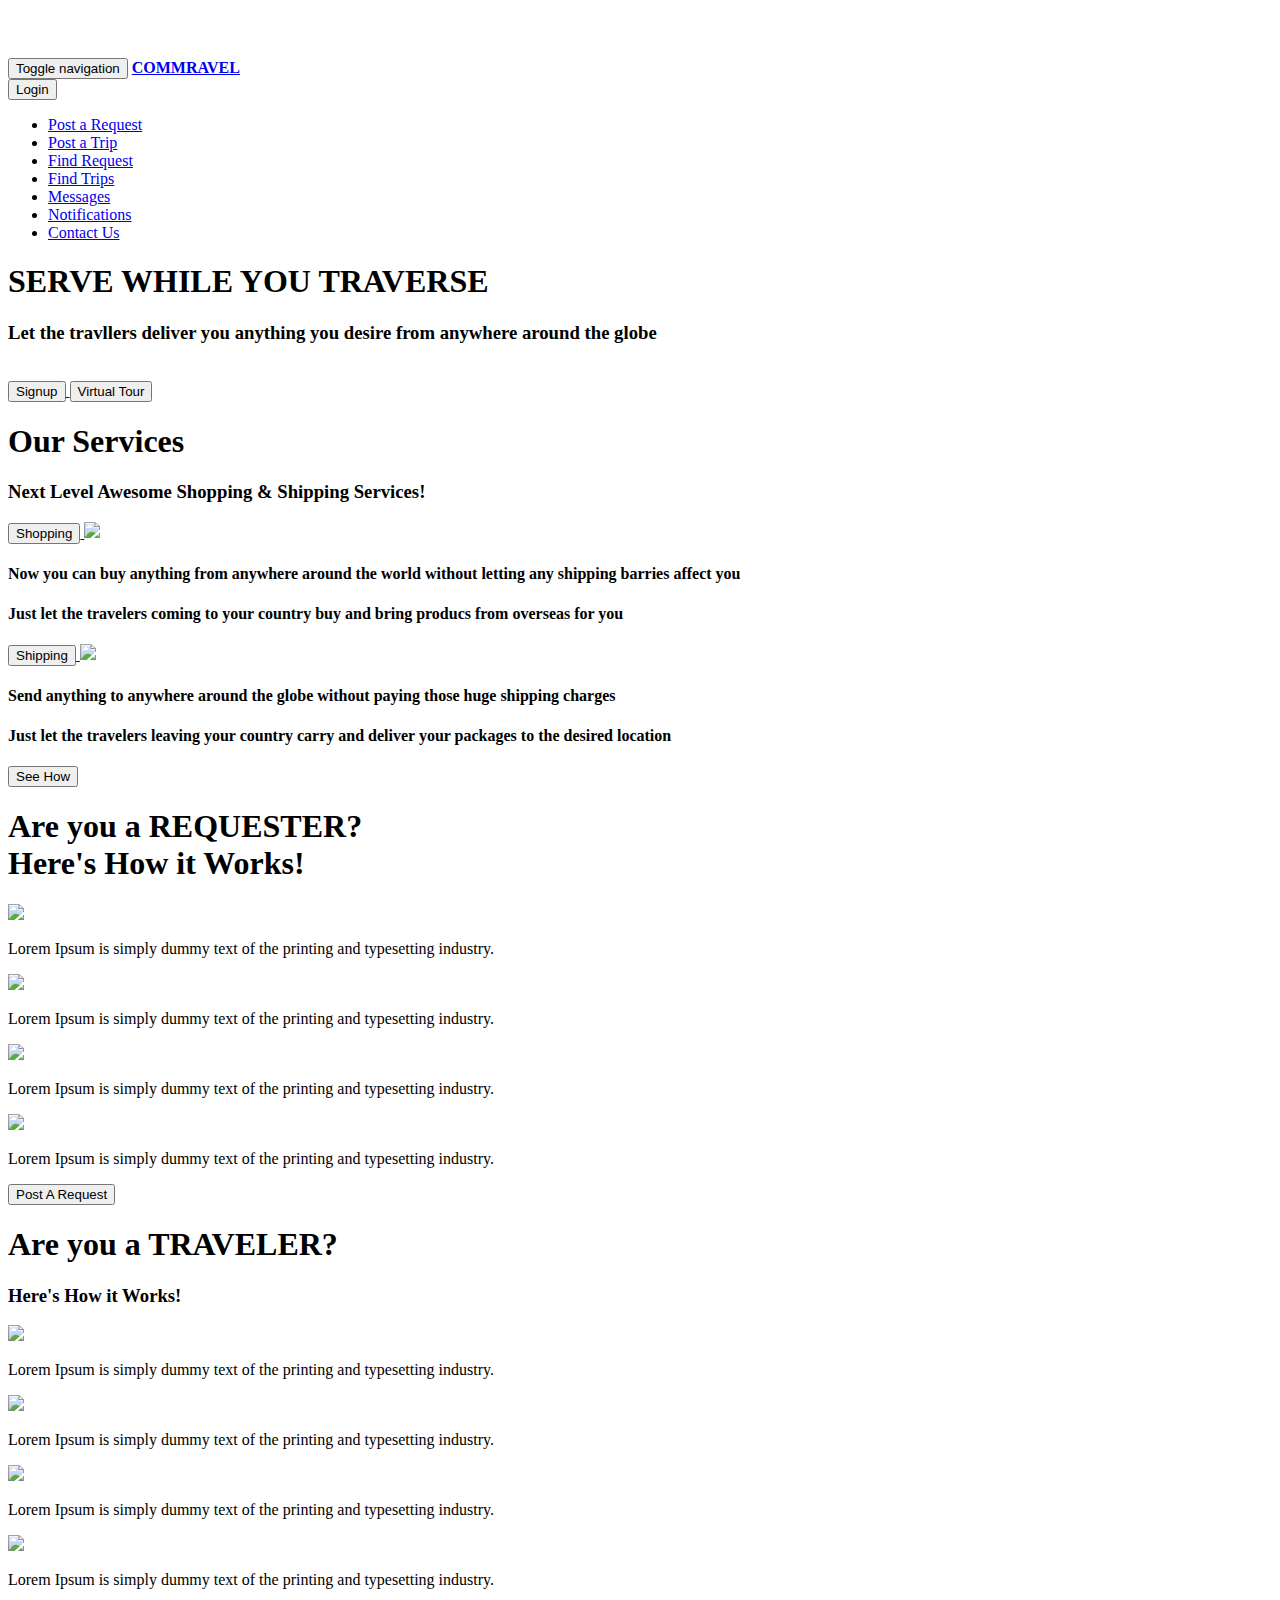
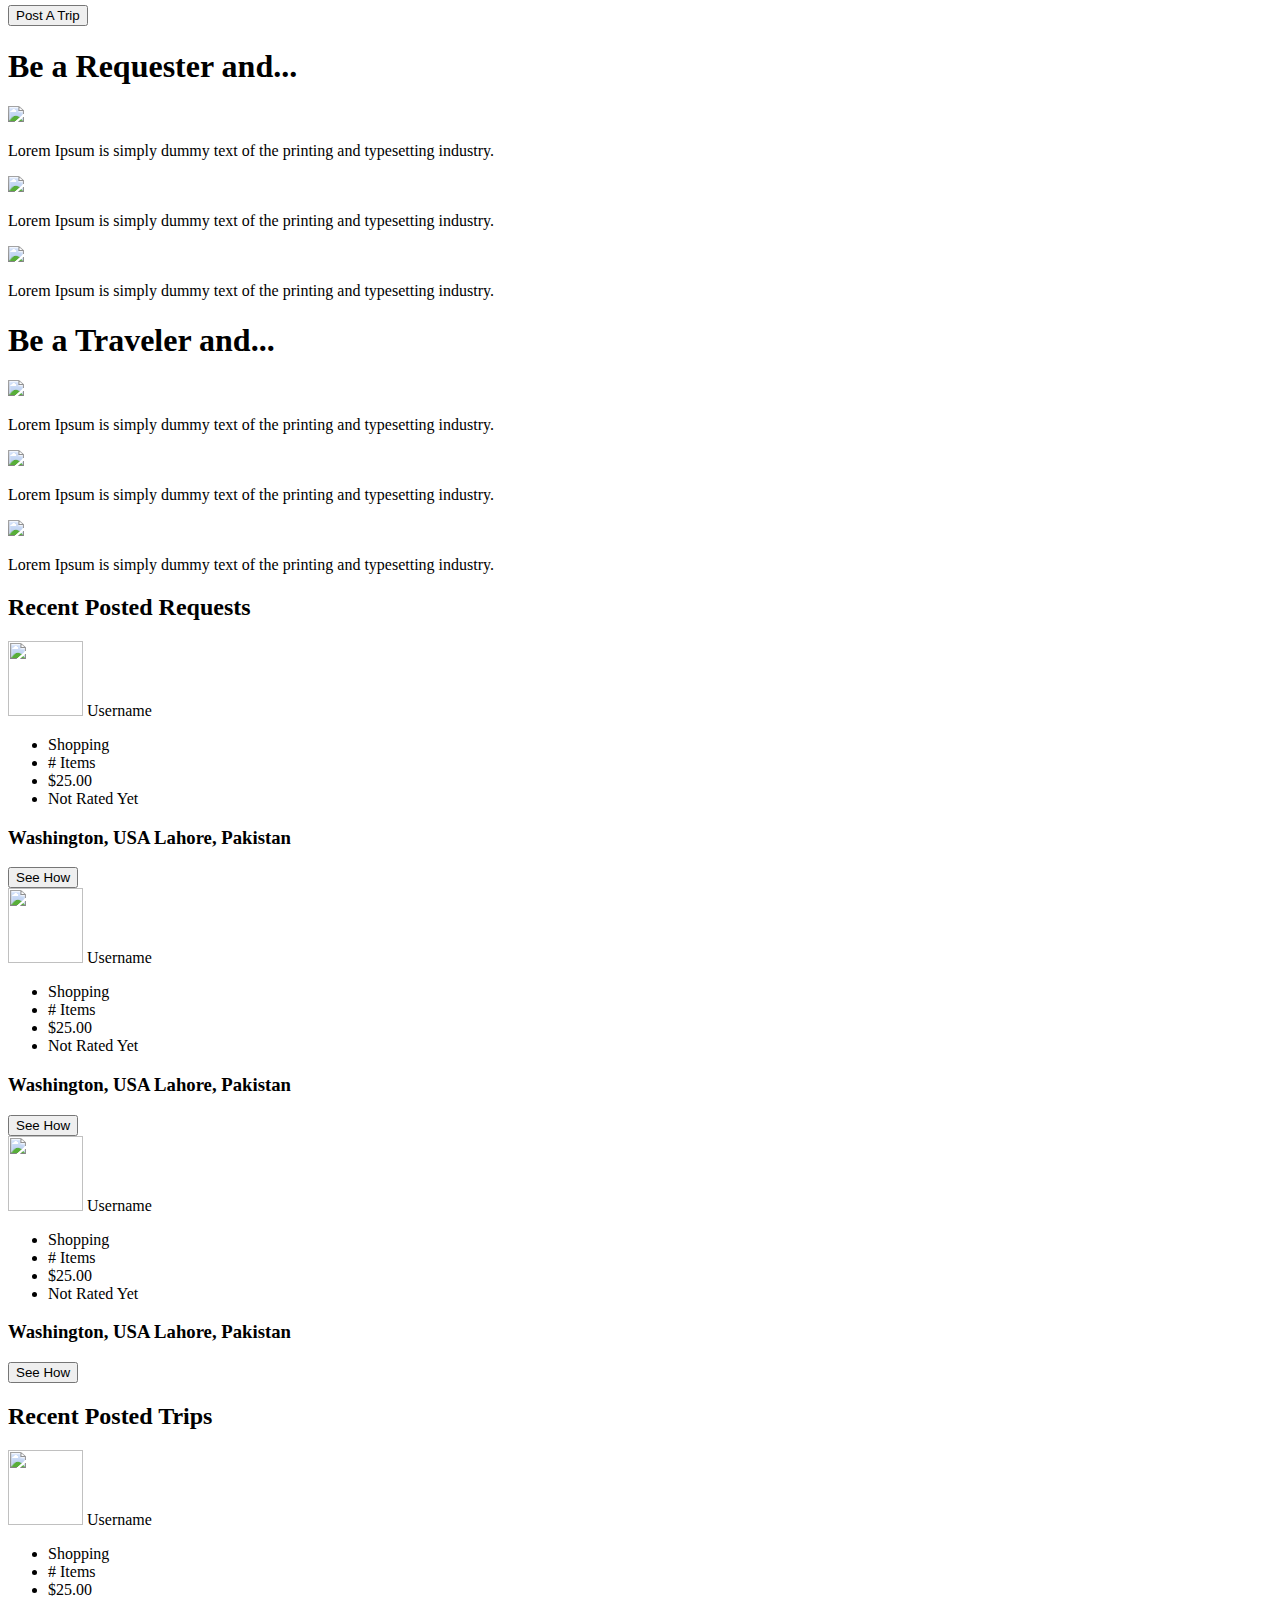
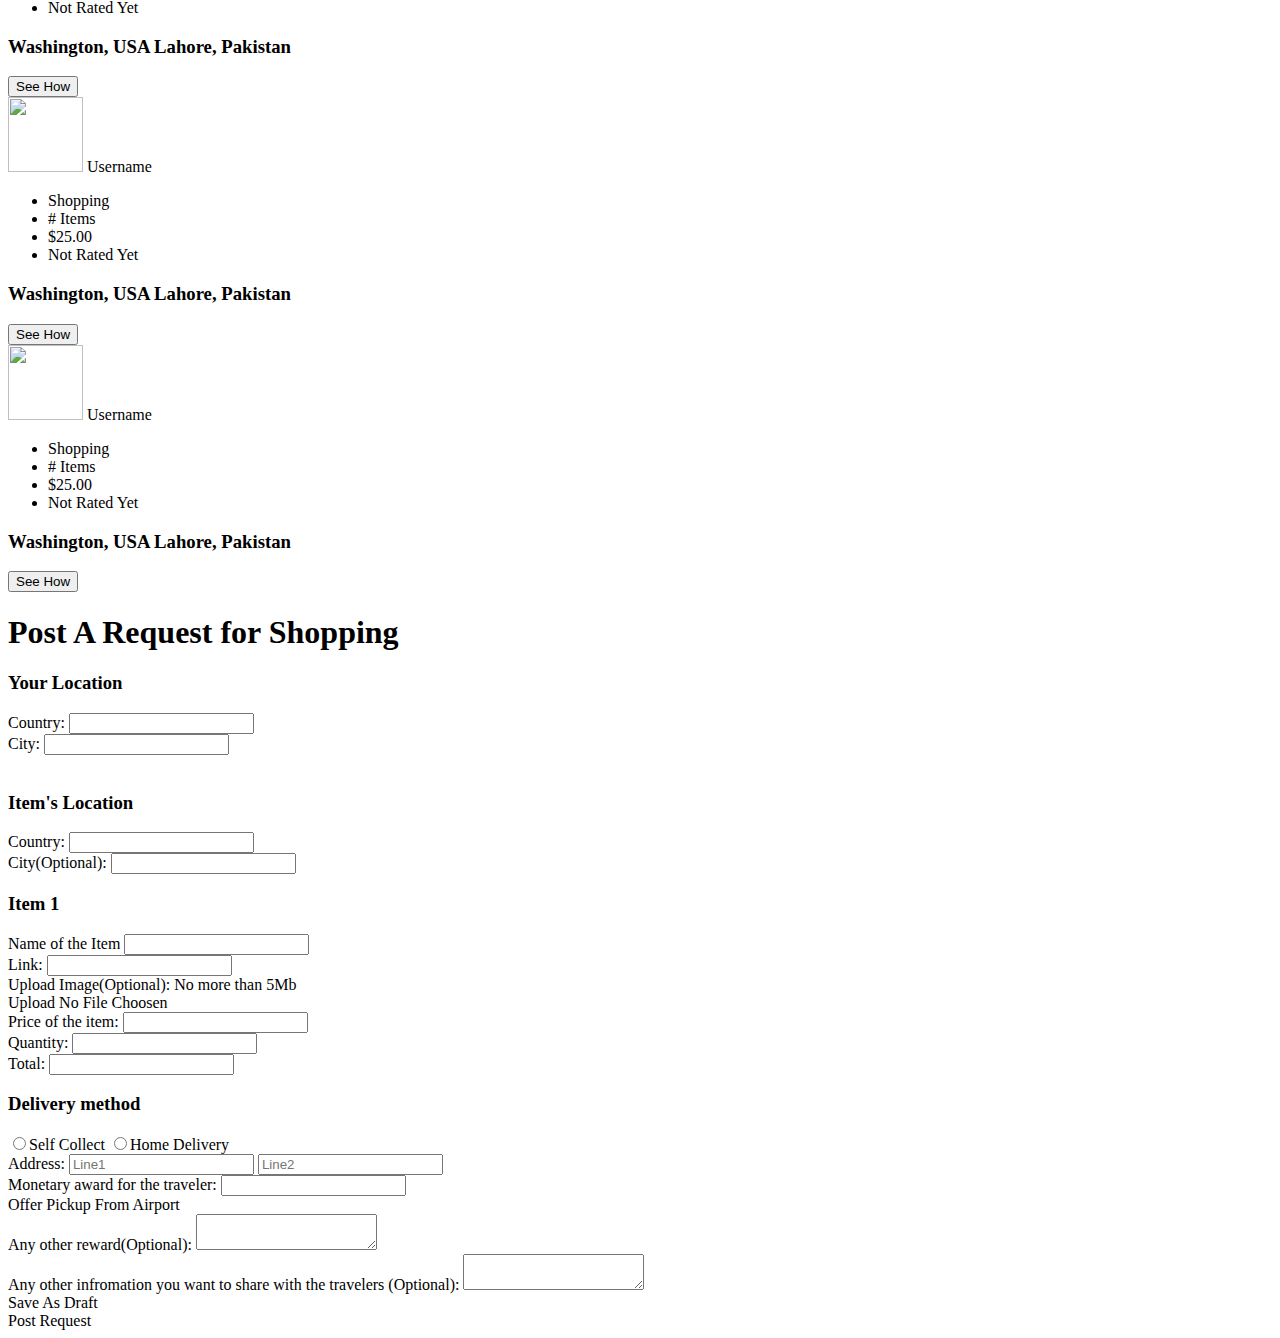
==== index.html @ 77a818bb "form added" ====
<!DOCTYPE html>
<html lang="en">

<head>

    <meta charset="utf-8">
    <meta http-equiv="X-UA-Compatible" content="IE=edge">
    <meta name="viewport" content="width=device-width, initial-scale=1">
    <meta name="description" content="">
    <meta name="author" content="">

    <title>Bare - Start Bootstrap Template</title>

    <!-- Bootstrap Core CSS -->
    <link href="css/bootstrap.min.css" rel="stylesheet">

    <!-- Custom CSS -->
    <link href="css/full-slider.css" rel="stylesheet">
    <link href="css/navbar-color.css" rel="stylesheet">
    <link href="css/custom.css" rel="stylesheet">

    <!-- Custom Fonts -->
    <link href="font-awesome/css/font-awesome.min.css" rel="stylesheet" type="text/css">
    <link href="https://fonts.googleapis.com/css?family=Source+Sans+Pro:300,400,700,300italic,400italic,700italic" rel="stylesheet"
        type="text/css">


    <style>
        body {
            padding-top: 50px;
            /* Required padding for .navbar-fixed-top. Remove if using .navbar-static-top. Change if height of navigation changes. */
        }
    </style>

    <!-- HTML5 Shim and Respond.js IE8 support of HTML5 elements and media queries -->
    <!-- WARNING: Respond.js doesn't work if you view the page via file:// -->
    <!--[if lt IE 9]>
        <script src="https://oss.maxcdn.com/libs/html5shiv/3.7.0/html5shiv.js"></script>
        <script src="https://oss.maxcdn.com/libs/respond.js/1.4.2/respond.min.js"></script>
    <![endif]-->

</head>

<body>

    <!-- Navigation -->
    <nav class="navbar navbar-default navbar-fixed-top" role="navigation">
        <div class="container">
            <!-- Brand and toggle get grouped for better mobile display -->
            <div class="navbar-header">
                <button type="button" class="navbar-toggle" data-toggle="collapse" data-target="#bs-example-navbar-collapse-1">
                    <span class="sr-only">Toggle navigation</span>
                    <span class="icon-bar"></span>
                    <span class="icon-bar"></span>
                    <span class="icon-bar"></span>
                </button>
                <a class="navbar-brand" href="#"><i class="glyphicon glyphicon-send"> </i><b> COMMRAVEL </b></a>
            </div>
            <!-- Collect the nav links, forms, and other content for toggling -->
            <div class="collapse navbar-collapse" id="bs-example-navbar-collapse-1">
                <div class="col-xs-4 col-lg-2 pull-right">
                    <a href="#"><button class="btn btn-secondary btn-block btn-success cs-btn-spacing" type="button">Login</button>
                    </a>
                </div>

                <div class="col-xs-8 pull-right">
                    <ul class="nav navbar-nav">
                        <li>
                            <a href="#">Post a Request</a>
                        </li>
                        <li>
                            <a href="#">Post a Trip</a>
                        </li>
                        <li>
                            <a href="#">Find Request</a>
                        </li>
                        <li>
                            <a href="#">Find Trips</a>
                        </li>
                        <li>
                            <a href="#">Messages</a>
                        </li>
                        <li>
                            <a href="#">Notifications</a>
                        </li>
                        <li>
                            <a href="#">Contact Us</a>
                        </li>
                    </ul>
                </div>

            </div>
            <!-- /.navbar-collapse -->
        </div>
        <!-- /.container -->
    </nav>

    <!-- Header -->
    <header id="top" class="header">
        <div class="text-vertical-center">
            <h1>SERVE WHILE YOU TRAVERSE</h1>
            <h3>Let the travllers deliver you anything you desire from anywhere around the globe</h3>
            <br>
            <div class="hero-placeholder-btn">
                <a href="#"><button id="signup-btn" class="btn btn-default btn-lg btn-success cs-btn-spacing" type="button">Signup</button>
                </a>
                <a href="#">
                <button id="vitour-btn" class="btn btn-default btn-lg btn-dark cs-btn-spacing" type="button">Virtual Tour</button>
                </a>
            </div>
        </div>
    </header>


    <!-- Page Content -->

    <!-- SHOPPING SHIPPING SERVICES-->
    <section id="services-section">
        <div class="container">
            <div class="row row-content">
                <section class="text-center">
                    <h1>Our Services</h1>
                    <h3>Next Level Awesome Shopping & Shipping Services!</h3>
                </section>
                <div id="shopping-section" class="col-xs-12 col-md-6 text-center">
                    <a href="#"><button id="shopping-btn" class="btn btn-default btn-lg btn-danger section-center-btn" type="button">Shopping</button>
                    </a>
                    <img class="img-responsive" src="img/shopping.jpeg" />
                    <h4>Now you can buy anything from anywhere around the world without letting any shipping barries affect you
                    </h4>
                    <h4>Just let the travelers coming to your country buy and bring producs from overseas for you</h4>
                </div>
                <div id="shipping-section" class="col-xs-12 col-md-6 text-center">
                    <a href="#"><button id="shipping-btn" class="btn btn-default btn-lg btn-primary section-center-btn" type="button">Shipping</button>
                    </a>
                    <img class="img-responsive" src="img/shipping.jpg" />
                    <h4>Send anything to anywhere around the globe without paying those huge shipping charges </h4>
                    <h4>Just let the travelers leaving your country carry and deliver your packages to the desired location</h4>
                </div>
                <a class="btn-link" href="#"><button id="seehow-btn" class="btn btn-light btn-md btn-success section-center-btn" type="button">See How</button>
                </a>
            </div>
            <!-- /.row -->
        </div>
        <!-- /.container -->
    </section>
    <!-- /.section -->


    <!-- HOW IT WORKS REQUESTER AND TRAVELER-->
    <section id="howitworks-section">
        <div class="container">
            <div class="row row-content">
                <div id="requester-howitworks">
                    <section class="text-center">
                        <h1>Are you a REQUESTER? <br>Here's How it Works!</h1>

                    </section>
                    <div class="section-align-center">
                        <div>
                            <img class="" src="img/250x250-circle.png" />
                            <p>Lorem Ipsum is simply dummy text of the printing and typesetting industry.</p>
                        </div>
                        <i class="fa fa-icon fa-arrow-right"></i>
                        <div>
                            <img class="" src="img/250x250-circle.png" />
                            <p>Lorem Ipsum is simply dummy text of the printing and typesetting industry.</p>
                        </div>
                        <i class="fa fa-icon fa-arrow-right"></i>
                        <div>
                            <img class="" src="img/250x250-circle.png" />
                            <p>Lorem Ipsum is simply dummy text of the printing and typesetting industry.</p>
                        </div>
                        <i class="fa fa-icon fa-arrow-right"></i>
                        <div>
                            <img class="" src="img/250x250-circle.png" />
                            <p>Lorem Ipsum is simply dummy text of the printing and typesetting industry.</p>
                        </div>
                        <a class="btn-link" href="#"><button id="" class="btn btn-default btn-md btn-success section-center-btn" type="button">Post A Request</button>
                        </a>
                    </div>
                </div>
                <div id="travelers-howitworks">
                    <section class="text-center">
                        <h1>Are you a TRAVELER?</h1>
                        <h3>Here's How it Works!</h3>

                    </section>
                    <div class="section-align-center">
                        <div>
                            <img class="" src="img/250x250-circle.png" />
                            <p>Lorem Ipsum is simply dummy text of the printing and typesetting industry.</p>
                        </div>
                        <i class="fa fa-icon fa-arrow-right"></i>
                        <div>
                            <img class="" src="img/250x250-circle.png" />
                            <p>Lorem Ipsum is simply dummy text of the printing and typesetting industry.</p>
                        </div>
                        <i class="fa fa-icon fa-arrow-right"></i>
                        <div>
                            <img class="" src="img/250x250-circle.png" />
                            <p>Lorem Ipsum is simply dummy text of the printing and typesetting industry.</p>
                        </div>
                        <i class="fa fa-icon fa-arrow-right"></i>
                        <div>
                            <img class="" src="img/250x250-circle.png" />
                            <p>Lorem Ipsum is simply dummy text of the printing and typesetting industry.</p>
                        </div>
                        <a class="btn-link" href="#"><button id="" class="btn btn-default btn-md btn-success section-center-btn" type="button">Post A Trip</button>
                        </a>
                    </div>
                </div>

            </div>
            <!-- /.row -->
        </div>
        <!-- /.container -->
    </section>
    <!-- /.section -->


    <!-- REQUESTS AND TRAVELER PERKS-->
    <section id="perks-section">
        <div class="container">
            <div class="row row-content">
                <div id="requester-perks">
                    <section class="text-center">
                        <h1>Be a Requester and...<br></h1>
                    </section>
                    <div class="section-align-center">
                        <div class="col-xs-4 perks-container ">
                            <div class="perks-outline">
                                <img class="" src="img/250x250-circle.png" />
                                <p>Lorem Ipsum is simply dummy text of the printing and typesetting industry.</p>
                            </div>
                        </div>
                        <div class="col-xs-4 perks-container ">
                            <div class="perks-outline">
                                <img class="" src="img/250x250-circle.png" />
                                <p>Lorem Ipsum is simply dummy text of the printing and typesetting industry.</p>
                            </div>
                        </div>
                        <div class="col-xs-4 perks-container ">
                            <div class="perks-outline">
                                <img class="" src="img/250x250-circle.png" />
                                <p>Lorem Ipsum is simply dummy text of the printing and typesetting industry.</p>
                            </div>
                        </div>
                    </div>
                </div>
                <div id="traveler-perks">
                    <section class="text-center">
                        <h1>Be a Traveler and...<br></h1>
                    </section>
                    <div class="section-align-center">
                        <div class="col-xs-4 perks-container ">
                            <div class="perks-outline">
                                <img class="" src="img/250x250-circle.png" />
                                <p>Lorem Ipsum is simply dummy text of the printing and typesetting industry.</p>
                            </div>
                        </div>
                        <div class="col-xs-4 perks-container ">
                            <div class="perks-outline">
                                <img class="" src="img/250x250-circle.png" />
                                <p>Lorem Ipsum is simply dummy text of the printing and typesetting industry.</p>
                            </div>
                        </div>
                        <div class="col-xs-4 perks-container ">
                            <div class="perks-outline">
                                <img class="" src="img/250x250-circle.png" />
                                <p>Lorem Ipsum is simply dummy text of the printing and typesetting industry.</p>
                            </div>
                        </div>
                    </div>
                </div>

            </div>
            <!-- /.row -->
        </div>
        <!-- /.container -->
    </section>
    <!-- /.section -->

    <!-- RECENT POSTED REQUESTS AND TRIPS-->
    <section id="recent-posted-section">
        <div class="container">
            <div class="row row-content">
                <div id="recent-posted-requests" class="col-xs-12 col-sm-6">
                    <section class="text-center">
                        <h2>Recent Posted Requests<br></h2>
                    </section>
                    <div class="recent-container">
                        <div class="col-xs-12 recent-outer">
                            <div class="recent-inner">

                                <div class="top-section">
                                    <div class="user">
                                        <img src="img/250x250-circle.png" width="75px" height="75px" />
                                        <span>Username</span>
                                    </div>
                                    <div class="social-icons">
                                        <i class="fa fa-instagram"></i>
                                        <i class="fa fa-google-plus"></i>
                                        <i class="fa fa-facebook"></i>
                                        <i class="fa fa-twitter"></i>
                                    </div>
                                </div>

                                <div class="middle-section">
                                    <div class="middle-left-section">
                                        <ul>
                                            <li id="item-category"><i class="fa fa-star fa-1x"></i>Shopping</li>
                                            <li id="item-quantity"><i class="fa fa-star fa-1x"></i># Items</li>
                                            <li id="item-price"><i class="fa fa-star fa-1x"></i>$25.00</li>
                                            <li id="item-user-rating"><i class="fa fa-star fa-1x"></i>Not Rated Yet</li>
                                        </ul>
                                    </div>
                                    <div class="middle-center-section">
                                        <h3 class="recent-title">
                                            <span class="location-from">Washington, USA</span> <i class="fa fa-plane fa-2x"></i>                                            <span class="location-to">Lahore, Pakistan</span>
                                        </h3>
                                    </div>
                                </div>

                                <div class="bottom-section">
                                    <a class="btn-link" href="#">
                                        <button id="" class="btn btn-md btn-success pull-right" type="button">See How</button>
                                    </a>
                                </div>
                            </div>
                        </div>
                    </div>
                    <div class="recent-container">
                        <div class="col-xs-12 recent-outer">
                            <div class="recent-inner">

                                <div class="top-section">
                                    <div class="user">
                                        <img src="img/250x250-circle.png" width="75px" height="75px" />
                                        <span>Username</span>
                                    </div>
                                    <div class="social-icons">
                                        <i class="fa fa-instagram"></i>
                                        <i class="fa fa-google-plus"></i>
                                        <i class="fa fa-facebook"></i>
                                        <i class="fa fa-twitter"></i>
                                    </div>
                                </div>

                                <div class="middle-section">
                                    <div class="middle-left-section">
                                        <ul>
                                            <li id="item-category"><i class="fa fa-star fa-1x"></i>Shopping</li>
                                            <li id="item-quantity"><i class="fa fa-star fa-1x"></i># Items</li>
                                            <li id="item-price"><i class="fa fa-star fa-1x"></i>$25.00</li>
                                            <li id="item-user-rating"><i class="fa fa-star fa-1x"></i>Not Rated Yet</li>
                                        </ul>
                                    </div>
                                    <div class="middle-center-section">
                                        <h3 class="recent-title">
                                            <span class="location-from">Washington, USA</span> <i class="fa fa-plane fa-2x"></i>                                            <span class="location-to">Lahore, Pakistan</span>
                                        </h3>
                                    </div>
                                </div>

                                <div class="bottom-section">
                                    <a class="btn-link" href="#">
                                        <button id="" class="btn btn-md btn-success pull-right" type="button">See How</button>
                                    </a>
                                </div>
                            </div>
                        </div>
                    </div>
                    <div class="recent-container">
                        <div class="col-xs-12 recent-outer">
                            <div class="recent-inner">

                                <div class="top-section">
                                    <div class="user">
                                        <img src="img/250x250-circle.png" width="75px" height="75px" />
                                        <span>Username</span>
                                    </div>
                                    <div class="social-icons">
                                        <i class="fa fa-instagram"></i>
                                        <i class="fa fa-google-plus"></i>
                                        <i class="fa fa-facebook"></i>
                                        <i class="fa fa-twitter"></i>
                                    </div>
                                </div>

                                <div class="middle-section">
                                    <div class="middle-left-section">
                                        <ul>
                                            <li id="item-category"><i class="fa fa-star fa-1x"></i>Shopping</li>
                                            <li id="item-quantity"><i class="fa fa-star fa-1x"></i># Items</li>
                                            <li id="item-price"><i class="fa fa-star fa-1x"></i>$25.00</li>
                                            <li id="item-user-rating"><i class="fa fa-star fa-1x"></i>Not Rated Yet</li>
                                        </ul>
                                    </div>
                                    <div class="middle-center-section">
                                        <h3 class="recent-title">
                                            <span class="location-from">Washington, USA</span> <i class="fa fa-plane fa-2x"></i>                                            <span class="location-to">Lahore, Pakistan</span>
                                        </h3>
                                    </div>
                                </div>

                                <div class="bottom-section">
                                    <a class="btn-link" href="#">
                                        <button id="" class="btn btn-md btn-success pull-right" type="button">See How</button>
                                    </a>
                                </div>
                            </div>
                        </div>
                    </div>
                </div>
                <div id="recent-trips-requests" class="col-xs-12 col-sm-6">
                    <section class="text-center">
                        <h2>Recent Posted Trips<br></h2>
                    </section>
                    <div class="recent-container">
                        <div class="col-xs-12 recent-outer">
                            <div class="recent-inner">

                                <div class="top-section">
                                    <div class="user">
                                        <img src="img/250x250-circle.png" width="75px" height="75px" />
                                        <span>Username</span>
                                    </div>
                                    <div class="social-icons">
                                        <i class="fa fa-instagram"></i>
                                        <i class="fa fa-google-plus"></i>
                                        <i class="fa fa-facebook"></i>
                                        <i class="fa fa-twitter"></i>
                                    </div>
                                </div>

                                <div class="middle-section">
                                    <div class="middle-left-section">
                                        <ul>
                                            <li id="item-category"><i class="fa fa-star fa-1x"></i>Shopping</li>
                                            <li id="item-quantity"><i class="fa fa-star fa-1x"></i># Items</li>
                                            <li id="item-price"><i class="fa fa-star fa-1x"></i>$25.00</li>
                                            <li id="item-user-rating"><i class="fa fa-star fa-1x"></i>Not Rated Yet</li>
                                        </ul>
                                    </div>
                                    <div class="middle-center-section">
                                        <h3 class="recent-title">
                                            <span class="location-from">Washington, USA</span> <i class="fa fa-plane fa-2x"></i>                                            <span class="location-to">Lahore, Pakistan</span>
                                        </h3>
                                    </div>
                                </div>

                                <div class="bottom-section">
                                    <a class="btn-link" href="#">
                                        <button id="" class="btn btn-md btn-success pull-right" type="button">See How</button>
                                    </a>
                                </div>
                            </div>
                        </div>
                    </div>
                    <div class="recent-container">
                        <div class="col-xs-12 recent-outer">
                            <div class="recent-inner">

                                <div class="top-section">
                                    <div class="user">
                                        <img src="img/250x250-circle.png" width="75px" height="75px" />
                                        <span>Username</span>
                                    </div>
                                    <div class="social-icons">
                                        <i class="fa fa-instagram"></i>
                                        <i class="fa fa-google-plus"></i>
                                        <i class="fa fa-facebook"></i>
                                        <i class="fa fa-twitter"></i>
                                    </div>
                                </div>

                                <div class="middle-section">
                                    <div class="middle-left-section">
                                        <ul>
                                            <li id="item-category"><i class="fa fa-star fa-1x"></i>Shopping</li>
                                            <li id="item-quantity"><i class="fa fa-star fa-1x"></i># Items</li>
                                            <li id="item-price"><i class="fa fa-star fa-1x"></i>$25.00</li>
                                            <li id="item-user-rating"><i class="fa fa-star fa-1x"></i>Not Rated Yet</li>
                                        </ul>
                                    </div>
                                    <div class="middle-center-section">
                                        <h3 class="recent-title">
                                            <span class="location-from">Washington, USA</span> <i class="fa fa-plane fa-2x"></i>                                            <span class="location-to">Lahore, Pakistan</span>
                                        </h3>
                                    </div>
                                </div>

                                <div class="bottom-section">
                                    <a class="btn-link" href="#">
                                        <button id="" class="btn btn-md btn-success pull-right" type="button">See How</button>
                                    </a>
                                </div>
                            </div>
                        </div>
                    </div>
                    <div class="recent-container">
                        <div class="col-xs-12 recent-outer">
                            <div class="recent-inner">

                                <div class="top-section">
                                    <div class="user">
                                        <img src="img/250x250-circle.png" width="75px" height="75px" />
                                        <span>Username</span>
                                    </div>
                                    <div class="social-icons">
                                        <i class="fa fa-instagram"></i>
                                        <i class="fa fa-google-plus"></i>
                                        <i class="fa fa-facebook"></i>
                                        <i class="fa fa-twitter"></i>
                                    </div>
                                </div>

                                <div class="middle-section">
                                    <div class="middle-left-section">
                                        <ul>
                                            <li id="item-category"><i class="fa fa-star fa-1x"></i>Shopping</li>
                                            <li id="item-quantity"><i class="fa fa-star fa-1x"></i># Items</li>
                                            <li id="item-price"><i class="fa fa-star fa-1x"></i>$25.00</li>
                                            <li id="item-user-rating"><i class="fa fa-star fa-1x"></i>Not Rated Yet</li>
                                        </ul>
                                    </div>
                                    <div class="middle-center-section">
                                        <h3 class="recent-title">
                                            <span class="location-from">Washington, USA</span> <i class="fa fa-plane fa-2x"></i>                                            <span class="location-to">Lahore, Pakistan</span>
                                        </h3>
                                    </div>
                                </div>

                                <div class="bottom-section">
                                    <a class="btn-link" href="#">
                                        <button id="" class="btn btn-md btn-success pull-right" type="button">See How</button>
                                    </a>
                                </div>
                            </div>
                        </div>
                    </div>
                </div>

            </div>
            <!-- /.row -->
        </div>
        <!-- /.container -->
    </section>
    <!-- /.section -->

    <section id="page-section-wrapper">
        <div class="container">
            <div class="row row-content">
                <section class="text-left">
                    <h1>Post A Request for Shopping<br></h1>
                </section>
                <div id="" class="col-xs-12 col-sm-8 box-layout">
                    <div>
                        <form class="form" >
                            <!-- Form Location Wrapper -->
                            <div class="form-location-wrapper">
                                <h3 class="text-center">Your Location</h3>
                                <div class="form-group">
                                    <label for="your-country">Country:</label>
                                    <input type="text" class="form-control" id="your-country" required="true">
                                </div>
                                <div class="form-group">
                                    <label for="your-city">City:</label>
                                    <input type="text" class="form-control" id="your-city" required="true">
                                </div>

                                <br>

                                <h3 class="text-center">Item's Location</h3>
                                <div class="form-group">
                                    <label for="your-country">Country:</label>
                                    <input type="text" class="form-control" id="your-country" required="true">
                                </div>
                                <div class="form-group">
                                    <label for="your-city">City(Optional):</label>
                                    <input type="text" class="form-control" id="your-city">
                                </div>
                            </div>
                            <!-- ./Form Location Wrapper -->

                            <!-- Form Item Wrapper -->
                            <div class="form-item-wrapper">
                                <div id="item-1" class="for-items">

                                    <!-- Form Name and Link Wrapper -->
                                    <h3 class="text-center">Item 1</h3>
                                    <div class="form-group">
                                        <label for="item-name">Name of the Item</label>
                                        <input type="text" class="form-control" id="item-name" required="true">
                                    </div>

                                    <div class="form-group">
                                        <label for="item-link">Link:</label>
                                        <input type="text" class="form-control" id="item-link" required="true">
                                    </div>
                                    <!-- ./Form Name and Link Wrapper -->

                                    <!-- Form Image Wrapper -->
                                    <div class="form-group">
                                        <label>Upload Image(Optional): No more than 5Mb</label> <br>
                                        <label class="btn btn-default btn-lg" for="my-file-selector">
                                            <input id="my-file-selector" type="file" style="display:none" 
                                            onchange="$('#upload-file-info').html(this.files[0].name)">
                                            Upload <i class="fa fa-icon fa-arrow-up"></i>
                                        </label>
                                        <span class='label label-info' id="upload-file-info">No File Choosen</span>
                                    </div>
                                    <!-- ./Form Image Wrapper -->

                                    <!-- Price Container -->
                                    <div class="price-container">
                                        <div class="form-group">
                                            <label for="item-price">Price of the item:</label>
                                            <input type="text" class="form-control price-box" id="item-price" required="true">
                                        </div>
                                        <div class="form-group">
                                            <label for="item-quantity">Quantity:</label>
                                            <input type="text" class="form-control" id="item-quantity" required="true">
                                        </div>
                                        <div class="form-group">
                                            <label for="total-price">Total:</label>
                                            <input type="text" class="form-control price-box" id="total-price" required="true">
                                        </div>
                                        <div class="form-group">
                                            <a class="btn btn-default"><i class="fa fa-check fa-2x"></i></a>
                                        </div>
                                    </div>
                                    <!-- ./Price Container -->
                                </div>

                            </div>
                            <!-- Form Item Wrapper -->

                            <!-- Form Delivery -->
                            <div class="form-delivery-wrapper">
                                <h3 class="text-center">Delivery method</h3>

                                <!-- Form Delivery Radio Buttons -->
                                <div class="form-group">
                                    <div class="checkbox">
                                        <label class="radio-inline">
                                            <input type="radio" name="optradio">Self Collect
                                        </label>
                                        <label class="radio-inline">
                                            <input type="radio" name="optradio">Home Delivery
                                        </label>
                                    </div>
                                </div>
                                <!-- ./Form Delivery Radio Buttons -->

                                <!-- Form Delivery Address -->
                                <div class="form-group">
                                    <label for="delivery-address">Address:</label>
                                    <input type="text" class="form-control" id="delivery-address1" required="true" placeholder="Line1">
                                    <input type="text" class="form-control" id="delivery-address2" required="true" placeholder="Line2">
                                </div>
                                <!-- ./Form Delivery Address  -->

                            </div>
                            <!-- ./Form Delivery -->

                            <!-- Form Offer -->
                            <div class="form-offer-wrapper">
                                <div class="form-group">
                                    <label for="award-price">Monetary award for the traveler:</label>
                                    <input type="text" class="form-control price-box" id="award-price" required="true">
                                </div>
                                <div class="form-group">
                                    <a class="btn btn-default">Offer Pickup From Airport</a>
                                </div>
                                <div class="form-group">
                                    <label for="other-reward">Any other reward(Optional):</label>
                                    <textarea type="textarea" class="form-control" id="other-reward" required="false"></textarea>
                                </div>
                            </div>
                            <!-- ./Form Offer -->

                            <!-- Form Details -->
                            <div class="form-details-wrapper">
                                <div class="form-group">
                                    <label for="other-information">Any other infromation you want to share with the travelers (Optional):</label>
                                    <textarea type="textarea" class="form-control" id="other-information" required="false"></textarea>
                                </div>
                                <div class="form-group">
                                    <a class="btn btn-default">Save As Draft</a>
                                </div>
                                <div class="form-group">
                                    <a class="btn btn-default btn-success">Post Request</a>
                                </div>
                            </div>
                            <!-- ./Form Details -->
                        </form>
                    </div>
                </div>
            </div>
        </div>
    </section>

    <!-- jQuery Version 1.11.1 -->
    <script src="js/jquery.js"></script>

    <!-- Bootstrap Core JavaScript -->
    <script src="js/bootstrap.min.js"></script>

</body>

</html>
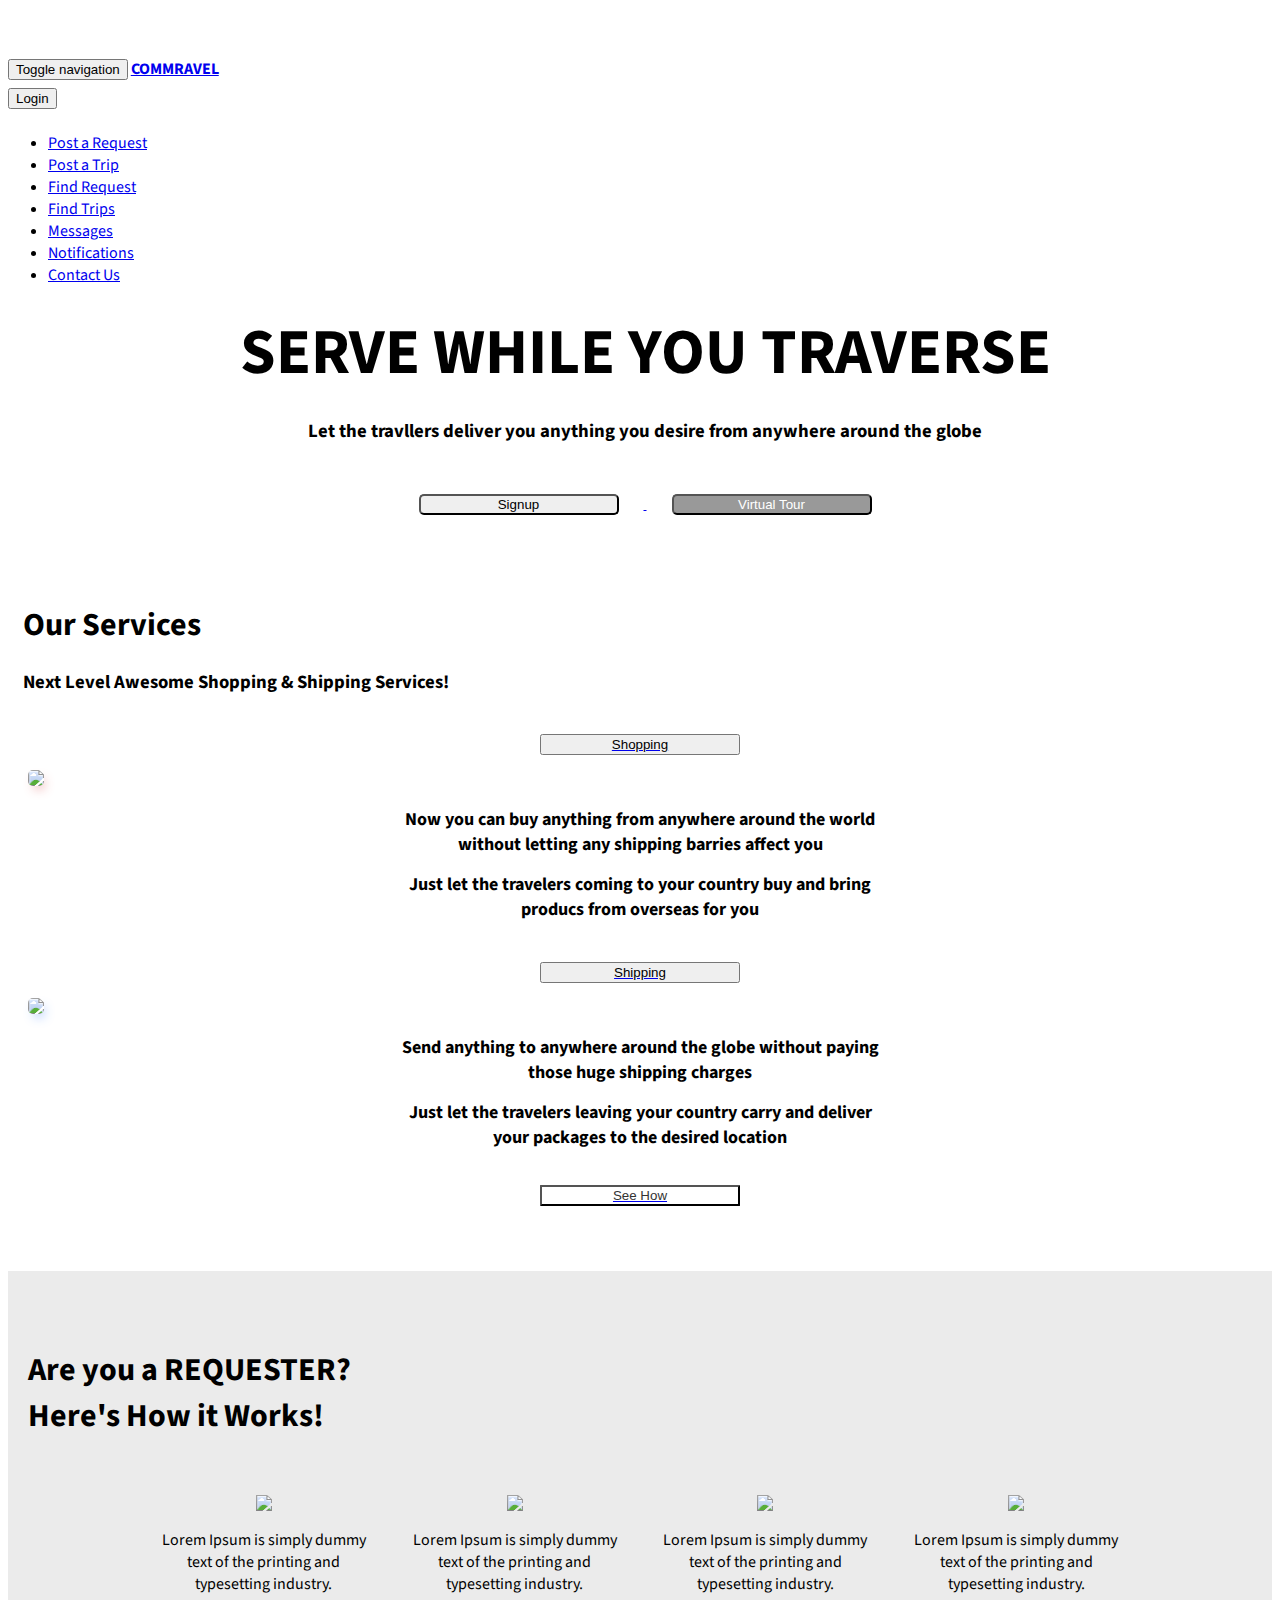
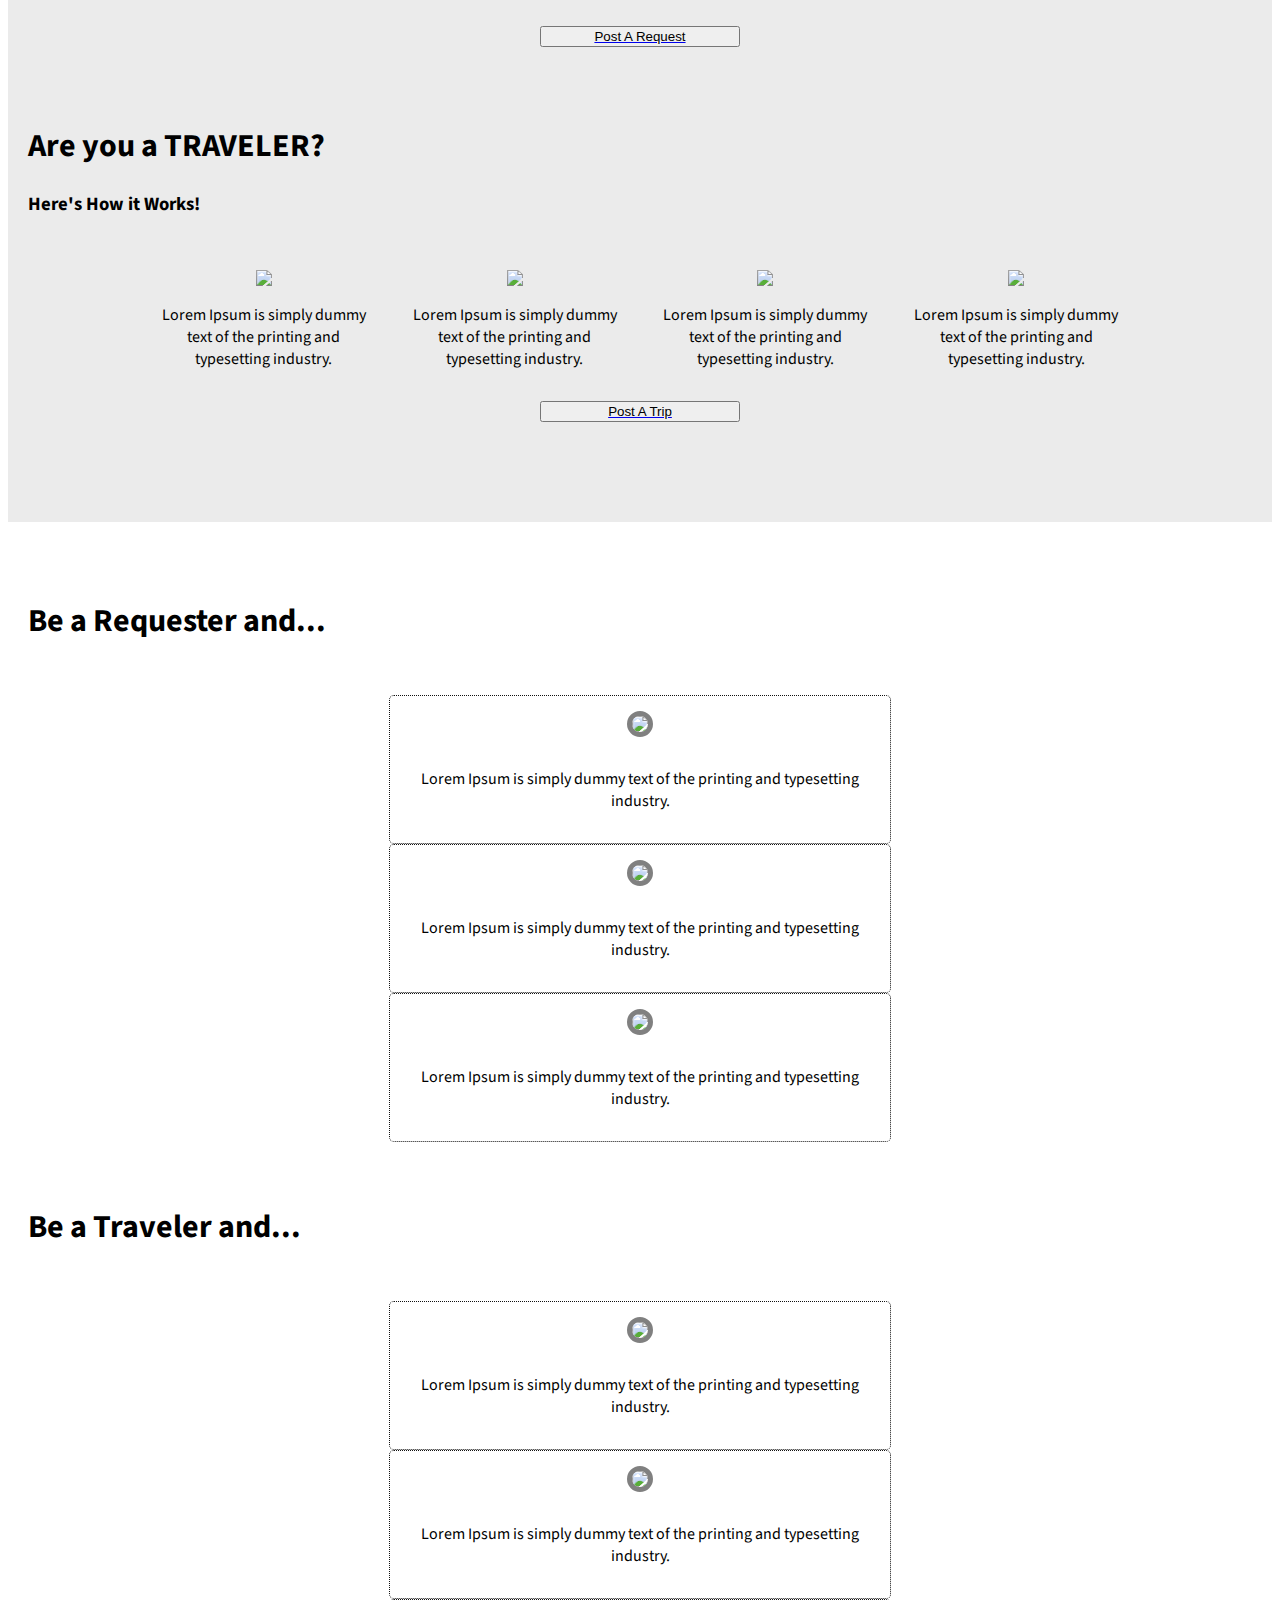
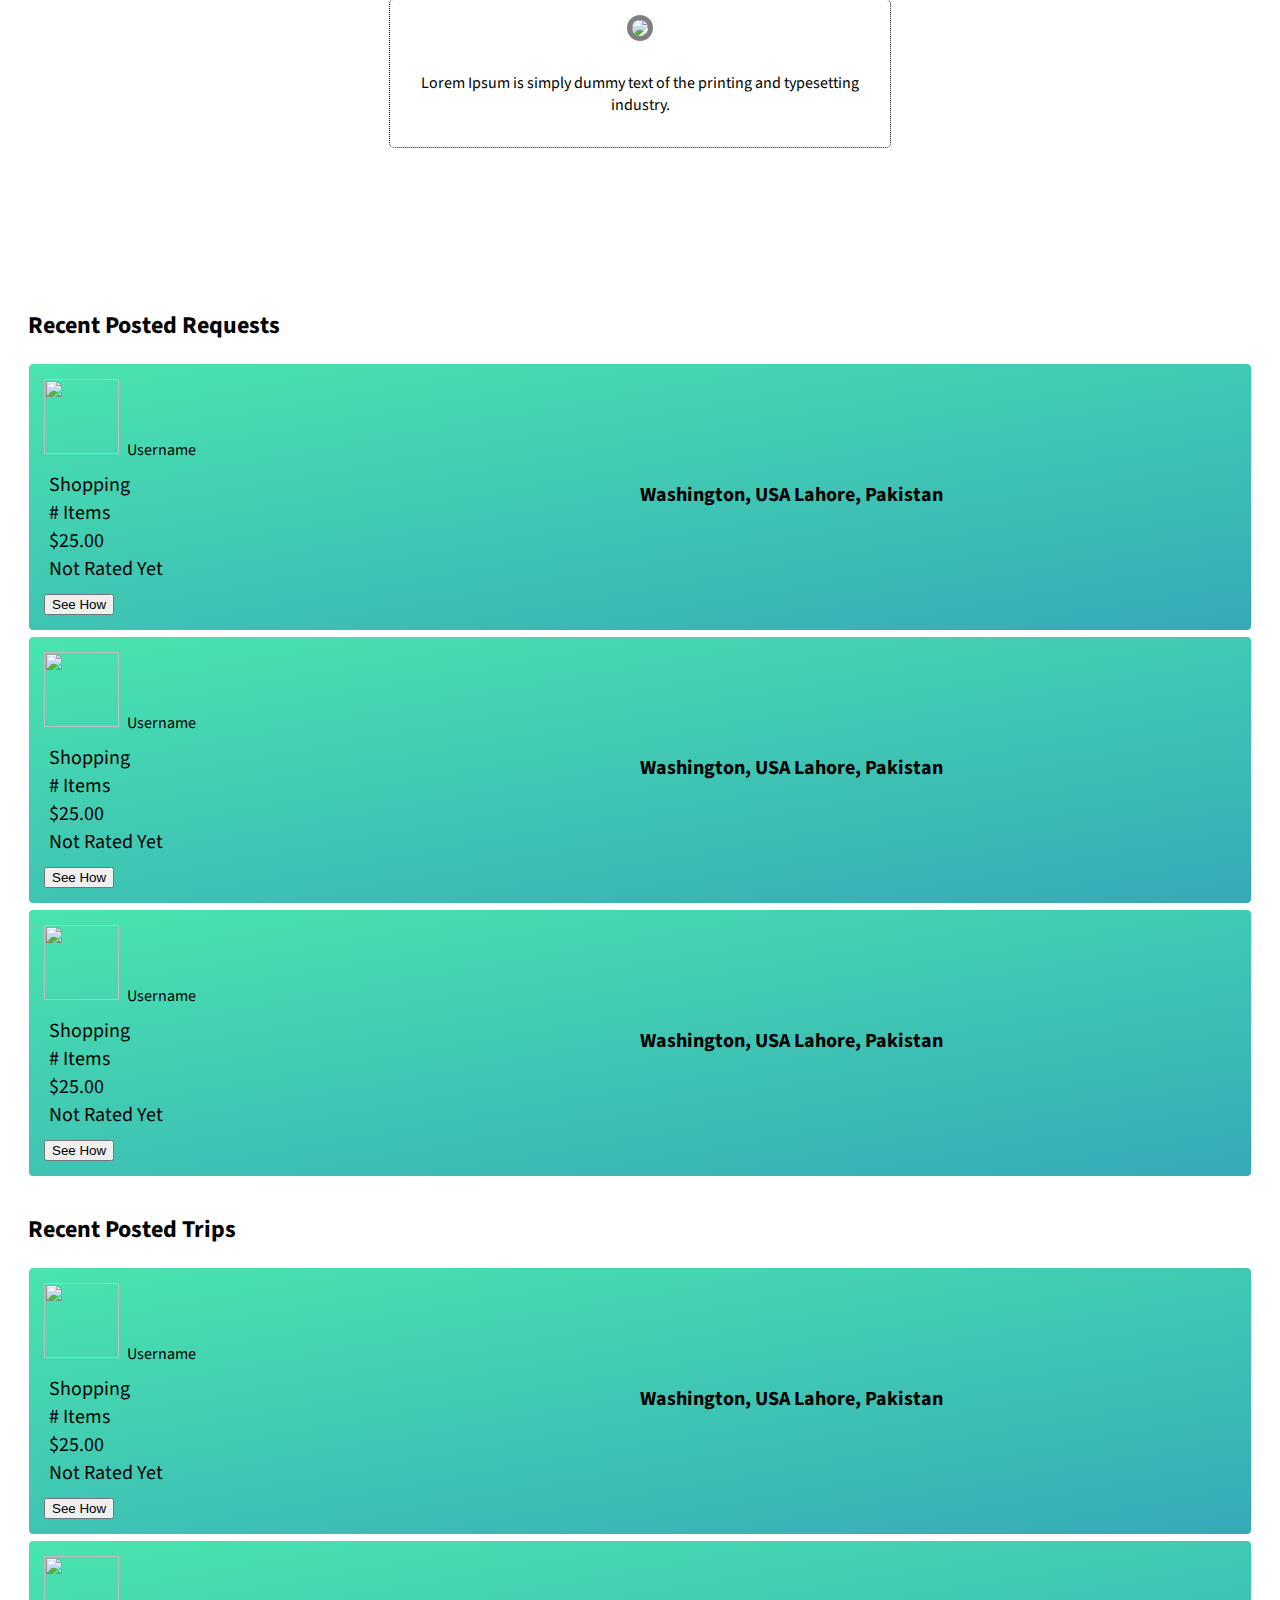
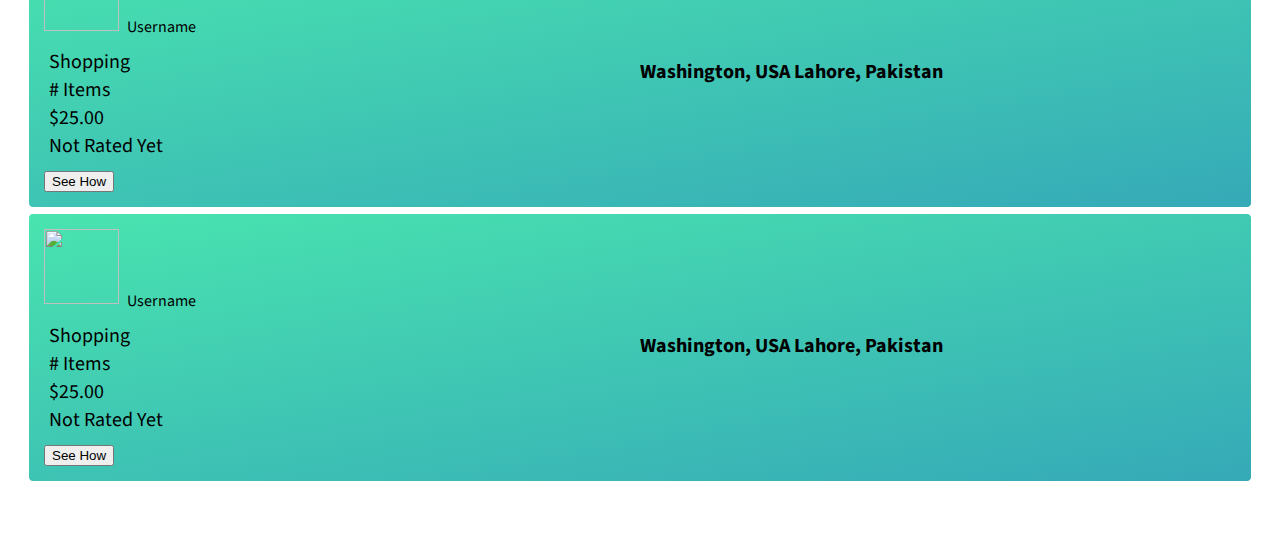
==== commit 7128d96e: "forms file added" ====
--- a/index.html
+++ b/index.html
@@ -549,159 +549,6 @@
     </section>
     <!-- /.section -->
 
-    <section id="page-section-wrapper">
-        <div class="container">
-            <div class="row row-content">
-                <section class="text-left">
-                    <h1>Post A Request for Shopping<br></h1>
-                </section>
-                <div id="" class="col-xs-12 col-sm-8 box-layout">
-                    <div>
-                        <form class="form" >
-                            <!-- Form Location Wrapper -->
-                            <div class="form-location-wrapper">
-                                <h3 class="text-center">Your Location</h3>
-                                <div class="form-group">
-                                    <label for="your-country">Country:</label>
-                                    <input type="text" class="form-control" id="your-country" required="true">
-                                </div>
-                                <div class="form-group">
-                                    <label for="your-city">City:</label>
-                                    <input type="text" class="form-control" id="your-city" required="true">
-                                </div>
-
-                                <br>
-
-                                <h3 class="text-center">Item's Location</h3>
-                                <div class="form-group">
-                                    <label for="your-country">Country:</label>
-                                    <input type="text" class="form-control" id="your-country" required="true">
-                                </div>
-                                <div class="form-group">
-                                    <label for="your-city">City(Optional):</label>
-                                    <input type="text" class="form-control" id="your-city">
-                                </div>
-                            </div>
-                            <!-- ./Form Location Wrapper -->
-
-                            <!-- Form Item Wrapper -->
-                            <div class="form-item-wrapper">
-                                <div id="item-1" class="for-items">
-
-                                    <!-- Form Name and Link Wrapper -->
-                                    <h3 class="text-center">Item 1</h3>
-                                    <div class="form-group">
-                                        <label for="item-name">Name of the Item</label>
-                                        <input type="text" class="form-control" id="item-name" required="true">
-                                    </div>
-
-                                    <div class="form-group">
-                                        <label for="item-link">Link:</label>
-                                        <input type="text" class="form-control" id="item-link" required="true">
-                                    </div>
-                                    <!-- ./Form Name and Link Wrapper -->
-
-                                    <!-- Form Image Wrapper -->
-                                    <div class="form-group">
-                                        <label>Upload Image(Optional): No more than 5Mb</label> <br>
-                                        <label class="btn btn-default btn-lg" for="my-file-selector">
-                                            <input id="my-file-selector" type="file" style="display:none" 
-                                            onchange="$('#upload-file-info').html(this.files[0].name)">
-                                            Upload <i class="fa fa-icon fa-arrow-up"></i>
-                                        </label>
-                                        <span class='label label-info' id="upload-file-info">No File Choosen</span>
-                                    </div>
-                                    <!-- ./Form Image Wrapper -->
-
-                                    <!-- Price Container -->
-                                    <div class="price-container">
-                                        <div class="form-group">
-                                            <label for="item-price">Price of the item:</label>
-                                            <input type="text" class="form-control price-box" id="item-price" required="true">
-                                        </div>
-                                        <div class="form-group">
-                                            <label for="item-quantity">Quantity:</label>
-                                            <input type="text" class="form-control" id="item-quantity" required="true">
-                                        </div>
-                                        <div class="form-group">
-                                            <label for="total-price">Total:</label>
-                                            <input type="text" class="form-control price-box" id="total-price" required="true">
-                                        </div>
-                                        <div class="form-group">
-                                            <a class="btn btn-default"><i class="fa fa-check fa-2x"></i></a>
-                                        </div>
-                                    </div>
-                                    <!-- ./Price Container -->
-                                </div>
-
-                            </div>
-                            <!-- Form Item Wrapper -->
-
-                            <!-- Form Delivery -->
-                            <div class="form-delivery-wrapper">
-                                <h3 class="text-center">Delivery method</h3>
-
-                                <!-- Form Delivery Radio Buttons -->
-                                <div class="form-group">
-                                    <div class="checkbox">
-                                        <label class="radio-inline">
-                                            <input type="radio" name="optradio">Self Collect
-                                        </label>
-                                        <label class="radio-inline">
-                                            <input type="radio" name="optradio">Home Delivery
-                                        </label>
-                                    </div>
-                                </div>
-                                <!-- ./Form Delivery Radio Buttons -->
-
-                                <!-- Form Delivery Address -->
-                                <div class="form-group">
-                                    <label for="delivery-address">Address:</label>
-                                    <input type="text" class="form-control" id="delivery-address1" required="true" placeholder="Line1">
-                                    <input type="text" class="form-control" id="delivery-address2" required="true" placeholder="Line2">
-                                </div>
-                                <!-- ./Form Delivery Address  -->
-
-                            </div>
-                            <!-- ./Form Delivery -->
-
-                            <!-- Form Offer -->
-                            <div class="form-offer-wrapper">
-                                <div class="form-group">
-                                    <label for="award-price">Monetary award for the traveler:</label>
-                                    <input type="text" class="form-control price-box" id="award-price" required="true">
-                                </div>
-                                <div class="form-group">
-                                    <a class="btn btn-default">Offer Pickup From Airport</a>
-                                </div>
-                                <div class="form-group">
-                                    <label for="other-reward">Any other reward(Optional):</label>
-                                    <textarea type="textarea" class="form-control" id="other-reward" required="false"></textarea>
-                                </div>
-                            </div>
-                            <!-- ./Form Offer -->
-
-                            <!-- Form Details -->
-                            <div class="form-details-wrapper">
-                                <div class="form-group">
-                                    <label for="other-information">Any other infromation you want to share with the travelers (Optional):</label>
-                                    <textarea type="textarea" class="form-control" id="other-information" required="false"></textarea>
-                                </div>
-                                <div class="form-group">
-                                    <a class="btn btn-default">Save As Draft</a>
-                                </div>
-                                <div class="form-group">
-                                    <a class="btn btn-default btn-success">Post Request</a>
-                                </div>
-                            </div>
-                            <!-- ./Form Details -->
-                        </form>
-                    </div>
-                </div>
-            </div>
-        </div>
-    </section>
-
     <!-- jQuery Version 1.11.1 -->
     <script src="js/jquery.js"></script>
 
--- a/css/custom.css
+++ b/css/custom.css
@@ -0,0 +1,590 @@
+body,
+.navbar-brand {
+    font-family: "Source Sans Pro", "Helvetica Neue", Helvetica, Arial, sans-serif;
+}
+
+a:hover {
+    text-decoration: none;
+}
+
+.block {
+    display: block;
+}
+
+.inline {
+    display: inline;
+}
+
+.inline-block {
+    display: inline-block;
+}
+
+.full-width{
+    width:100%;
+}
+
+
+a.green-text {
+    color: green;
+}
+.no-padding{
+    padding:0px;
+}
+
+.no-right-padding{
+    padding-right:0px;
+}
+.no-left-padding{
+    padding-left:0px;
+}
+/*Navbar Button*/
+
+.cs-btn-spacing {
+    margin: 7.5px 0px;
+}
+
+.navbar-fixed-bottom .navbar-collapse,
+.navbar-fixed-top .navbar-collapse {
+    max-height: 400px;
+}
+
+
+/* Custom Button Styles */
+
+.btn-dark {
+    border-radius: 1px;
+    color: #fff;
+    background-color: rgba(0, 0, 0, 0.4);
+}
+
+.btn-dark:hover,
+.btn-dark:focus,
+.btn-dark:active {
+    color: #fff;
+    background-color: rgba(0, 0, 0, 0.7);
+}
+
+.btn-light {
+    border-radius: 1px;
+    color: #333;
+    background-color: rgb(255, 255, 255);
+}
+
+.btn-light:hover,
+.btn-light:focus,
+.btn-light:active {
+    color: #333;
+    background-color: rgba(255, 255, 255, 0.8);
+}
+
+.primary-btn {
+    color: white;
+    background: orange;
+}
+
+.light-background{
+    background: gray;
+}
+
+/*Banner Image Text*/
+
+.text-vertical-center {
+    display: table-cell;
+    text-align: center;
+    vertical-align: middle;
+}
+
+.text-vertical-center h1 {
+    margin: 0;
+    padding: 0;
+    font-size: 4.0em;
+    font-weight: 700;
+}
+
+.header {
+    display: table;
+    position: relative;
+    width: 100%;
+    height: 100%;
+    background: url(../img/bg.jpg) no-repeat center center scroll;
+    -webkit-background-size: cover;
+    -moz-background-size: cover;
+    background-size: cover;
+    -o-background-size: cover;
+    padding: 5px;
+}
+
+.hero-placeholder-btn {
+    display: inline-block;
+    max-width: 550px;
+    margin: 0px auto !important;
+    float: none;
+    width: 100%;
+}
+
+.hero-placeholder-btn button {
+    border-radius: 5px;
+    margin: 10px 25px;
+    width: 200px;
+    display: inline-block;
+}
+
+.row-content {
+    padding: 50px 15px 50px;
+}
+
+.row-content>div {
+    padding: 5px;
+}
+
+#services-section div img {
+    border-radius: 5px;
+    box-sizing: border-box;
+}
+
+#services-section #shopping-section img {
+    box-shadow: 3px 6px 12px -5px #d43b3b;
+}
+
+#services-section #shipping-section img {
+    box-shadow: 3px 6px 12px -5px #3375f3;
+}
+
+#services-section #shopping-section h4,
+#services-section #shipping-section h4 {
+    max-width: 500px;
+    text-align: center;
+    font-size: large;
+    margin: 15px auto;
+}
+
+.section-center-btn {
+    display: block !important;
+    min-width: 200px;
+    margin: 15px auto !important;
+}
+
+.section-align-center {
+    display: inline-block;
+    text-align: center;
+    margin: 30px auto;
+    max-width: 100%;
+}
+
+
+/*How it works Section*/
+
+#howitworks-section {
+    background-color: #ebebeb;
+}
+
+#howitworks-section .section-align-center div {
+    max-width: 18%;
+    vertical-align: middle;
+    display: inline-block;
+}
+
+#howitworks-section .section-align-center img {
+    max-width: 100%;
+    vertical-align: middle;
+    display: inline-block;
+}
+
+#howitworks-section .section-align-center i {
+    vertical-align: middle;
+    display: inline-block;
+    margin: 0px 1% 75px;
+    font-size: 2em;
+}
+
+
+/*Perks Section*/
+
+#perks-section .section-align-center .perks-container {
+    vertical-align: middle;
+    display: inline-block;
+    padding: 0px 5%
+}
+
+#perks-section .section-align-center .perks-container .perks-outline {
+    padding: 15px 5%;
+    border-radius: 5px;
+    border: 1px dotted #111;
+}
+
+#perks-section .section-align-center .perks-container img {
+    border-radius: 50%;
+    border: 5px solid grey;
+    max-width: 100%;
+    vertical-align: middle;
+    display: inline-block;
+}
+
+#perks-section .section-align-center .perks-container p {
+    padding: 15px 0px 0px;
+}
+
+
+/*Recent Requests and Trips*/
+
+#recent-posted-section .recent-inner .top-section {
+    display: flex;
+    width: 100%;
+    align-items: center;
+    justify-content: space-between;
+}
+
+#recent-posted-section .recent-inner .top-section .user {
+    vertical-align: middle;
+    display: inline-block;
+}
+
+#recent-posted-section .recent-inner .top-section .user span {
+    font-size: 1.00em;
+    vertical-align: middle;
+    margin-left: 5px;
+}
+
+#recent-posted-section .recent-inner .top-section .social-icons {
+    vertical-align: middle;
+    display: inline-block;
+}
+
+#recent-posted-section .recent-inner .top-section .social-icons i {
+    margin-right: 4px;
+    font-size: 1.5em;
+}
+
+#recent-posted-section .recent-inner .middle-section {
+    width: 100%;
+    display: inline-block;
+}
+
+#recent-posted-section .recent-inner .middle-left-section {
+    min-width: 130px;
+    width: 25%;
+    display: inline-block;
+    vertical-align: middle;
+}
+
+#recent-posted-section .recent-inner .middle-left-section ul {
+    padding: 0px;
+    margin: 10px 0px;
+}
+
+#recent-posted-section .recent-inner .middle-left-section ul li {
+    list-style: none;
+    display: inline-block;
+    width: 100%;
+    text-align: left;
+    font-size: 1.25em;
+}
+
+#recent-posted-section .recent-inner .middle-left-section ul li i {
+    margin-right: 5px;
+}
+
+#recent-posted-section .recent-inner .middle-center-section {
+    width: 50%;
+    display: block;
+    float: right;
+}
+
+#recent-posted-section .recent-inner .middle-center-section h3 {
+    font-size: 1.25em;
+}
+
+#recent-posted-section .recent-inner .bottom-section {
+    display: inline-block;
+    width: 100%;
+}
+
+#recent-posted-section .recent-outer {
+    padding: 15px;
+    background: #78a0d1;
+    margin: 5px auto;
+    border-radius: 5px;
+    border: 1px solid #fff;
+    background: linear-gradient(170deg, #49e4af, #1548c6, #6ad764, #e8c384);
+    background-size: 800% 800%;
+    -webkit-animation: AnimationName 12s ease infinite;
+    -moz-animation: AnimationName 12s ease infinite;
+    -o-animation: AnimationName 12s ease infinite;
+    animation: AnimationName 12s ease infinite;
+    @-webkit-keyframes AnimationName {
+        0% {
+            background-position: 0% 17%
+        }
+        50% {
+            background-position: 100% 84%
+        }
+        100% {
+            background-position: 0% 17%
+        }
+    }
+    @-moz-keyframes AnimationName {
+        0% {
+            background-position: 0% 17%
+        }
+        50% {
+            background-position: 100% 84%
+        }
+        100% {
+            background-position: 0% 17%
+        }
+    }
+    @-o-keyframes AnimationName {
+        0% {
+            background-position: 0% 17%
+        }
+        50% {
+            background-position: 100% 84%
+        }
+        100% {
+            background-position: 0% 17%
+        }
+    }
+    @keyframes AnimationName {
+        0% {
+            background-position: 0% 17%
+        }
+        50% {
+            background-position: 100% 84%
+        }
+        100% {
+            background-position: 0% 17%
+        }
+    }
+}
+
+
+/* Pages Form */
+
+.section-break {
+    border: 0.1px solid lightgray;
+    border: 0.1px solid lightgray;
+    padding: 25px 50px;
+    display: inline-block;
+    width: 100%;
+}
+
+.form-item-wrapper {}
+
+.form-item-wrapper .form-items {
+    border: 1px solid goldenrod;
+    padding: 10px 5px;
+    border-radius: 5px;
+    margin: 10px 5px;
+    display: inline-block;
+}
+
+.form-item-wrapper .form-items #image-upload-btn {
+    background: orange;
+    color: white;
+}
+
+.form-item-wrapper .form-items #upload-file-info {
+    margin: 5px;
+}
+
+.form-item-wrapper .price-container {
+    display: inline-block;
+    width: 100%;
+}
+
+.form-item-wrapper .price-container .form-group {
+    display: inline-block;
+    width: 100%;
+}
+
+.form-item-wrapper .price-container label {
+    width: 80px;
+    float: left;
+}
+
+.form-item-wrapper .price-container input {
+    width: 75px;
+    float: right;
+}
+
+.price-box::after {
+    content: '$';
+    font-size: 2em;
+    vertical-align: middle;
+    float: right;
+    margin: -5px 2px 0px;
+}
+
+.weight-box::after {
+    content: 'Kg';
+    font-size: 2em;
+    vertical-align: middle;
+    float: right;
+    margin: -5px 2px 0px;
+}
+
+.form-address-section {
+    display: inline-block;
+    width: 100%;
+}
+
+.form-address-section input {
+    display: inline-block;
+    margin-top: 10px;
+}
+
+.reward {
+    display: flex;
+    align-items: center;
+    justify-content: center;
+}
+
+.reward label {
+    width: 110px;
+    float: left;
+    font-size:0.875em;
+}
+
+.reward input {
+    width: 90px;
+    float: right;
+}
+
+
+/*Sign UP PAge*/
+
+#login-form .row-content,
+#signup-form .row-content {
+    padding: 20px 15px;
+}
+
+.row .center-form {
+    padding: 15px 40px;
+    border-radius: 10px;
+    border: 1px solid lightgray;
+}
+
+.form-bottom-spans {
+    display: flex;
+    align-items: center;
+    justify-content: space-between;
+}
+
+.form-bottom-spans label {
+    padding: 0px;
+}
+
+.social-login-btns {
+    width: 100%;
+}
+
+hr {
+    margin: 5px 0px 10px;
+}
+
+
+/*Responsive Layout for How it Works*/
+
+@media (max-width: 479px) {
+    .section-align-center {
+        display: block;
+        margin: 0px auto;
+        padding: 0px;
+        max-width: 100%;
+    }
+    #howitworks-section .section-align-center div {
+        max-width: 100%;
+        display: block;
+    }
+    #howitworks-section .section-align-center img {
+        max-width: 100%;
+        margin: 0px auto;
+        display: block;
+    }
+    #howitworks-section .section-align-center i {
+        display: inline-block;
+        margin: 5px auto 15px;
+        transform: rotate(90deg);
+    }
+    #perks-section .section-align-center {
+        width: 100%;
+    }
+    #perks-section .section-align-center .perks-container {
+        padding: 0px 1%;
+        width: 100%;
+    }
+    #perks-section .section-align-center .perks-container .perks-outline {
+        margin: 10px auto;
+    }
+    #perks-section .section-align-center .perks-container img {
+        margin: 0px auto;
+    }
+    #recent-posted-section .recent-inner .middle-left-section {
+        min-width: 100px;
+        font-size: 0.825em;
+    }
+    #recent-posted-section .recent-inner .middle-center-section h3 {
+        font-size: 0.875em;
+    }
+    .section-break {
+        padding: 5px;
+    }
+}
+
+@media (max-width: 767px) {
+    #perks-section .section-align-center .perks-container {
+        padding: 0px 1%;
+    }
+    #recent-posted-section .recent-inner .middle-left-section {
+        min-width: 125px;
+    }
+    .section-break {
+        padding: 25px;
+    }
+}
+
+
+/* Responsive Menu Over-ride for bigger screens*/
+
+@media (max-width: 1199px) {
+    .navbar-header {
+        float: none;
+    }
+    .navbar-left,
+    .navbar-right {
+        float: none !important;
+    }
+    .navbar-toggle {
+        display: block;
+    }
+    .navbar-collapse {
+        border-top: 1px solid transparent;
+        box-shadow: inset 0 1px 0 rgba(255, 255, 255, 0.1);
+    }
+    .navbar-fixed-top {
+        top: 0;
+        border-width: 0 0 1px;
+    }
+    .navbar-collapse.collapse {
+        display: none!important;
+    }
+    .navbar-nav {
+        float: none!important;
+        margin-top: 7.5px;
+    }
+    .navbar-nav>li {
+        float: none;
+    }
+    .navbar-nav>li>a {
+        padding-top: 10px;
+        padding-bottom: 10px;
+    }
+    .collapse.in {
+        display: block !important;
+    }
+    .row .center-form {
+        padding: 15px;
+        border-radius: 10px;
+        border: 1px solid lightgray;
+    }
+}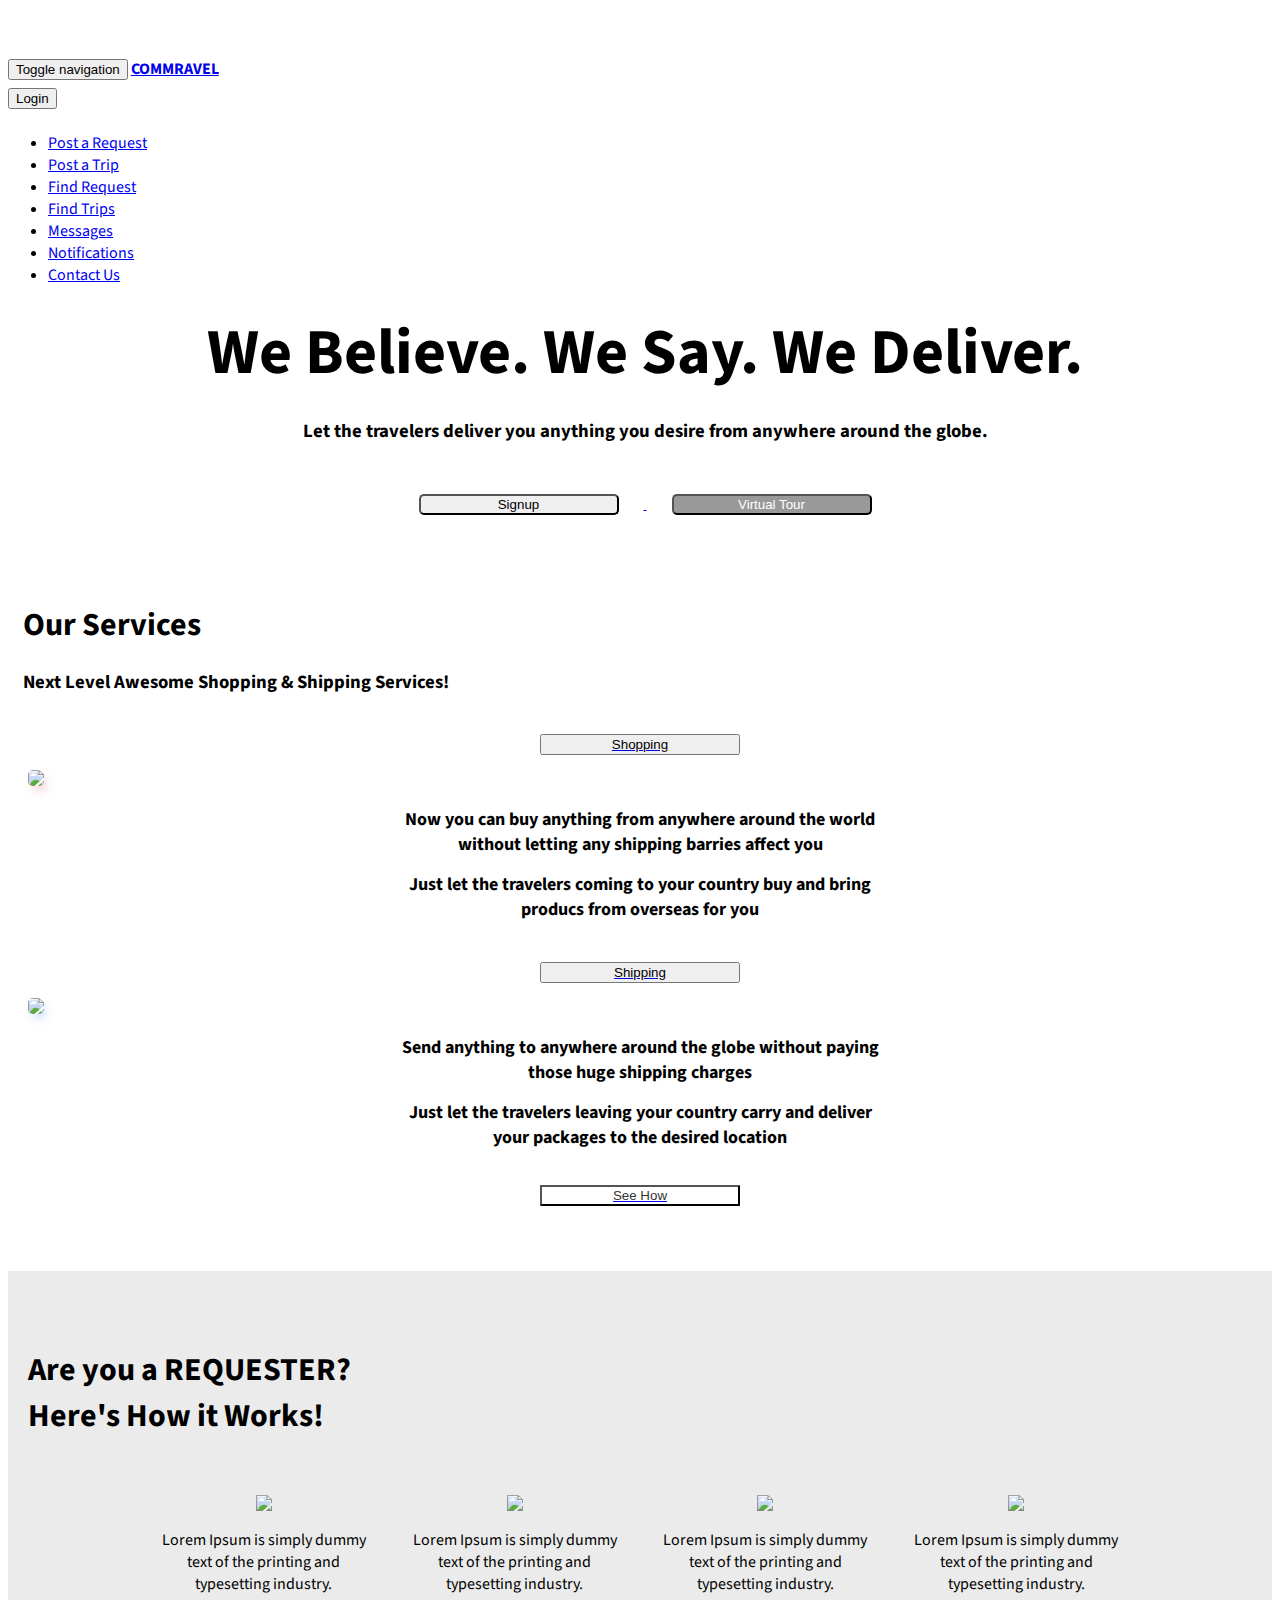
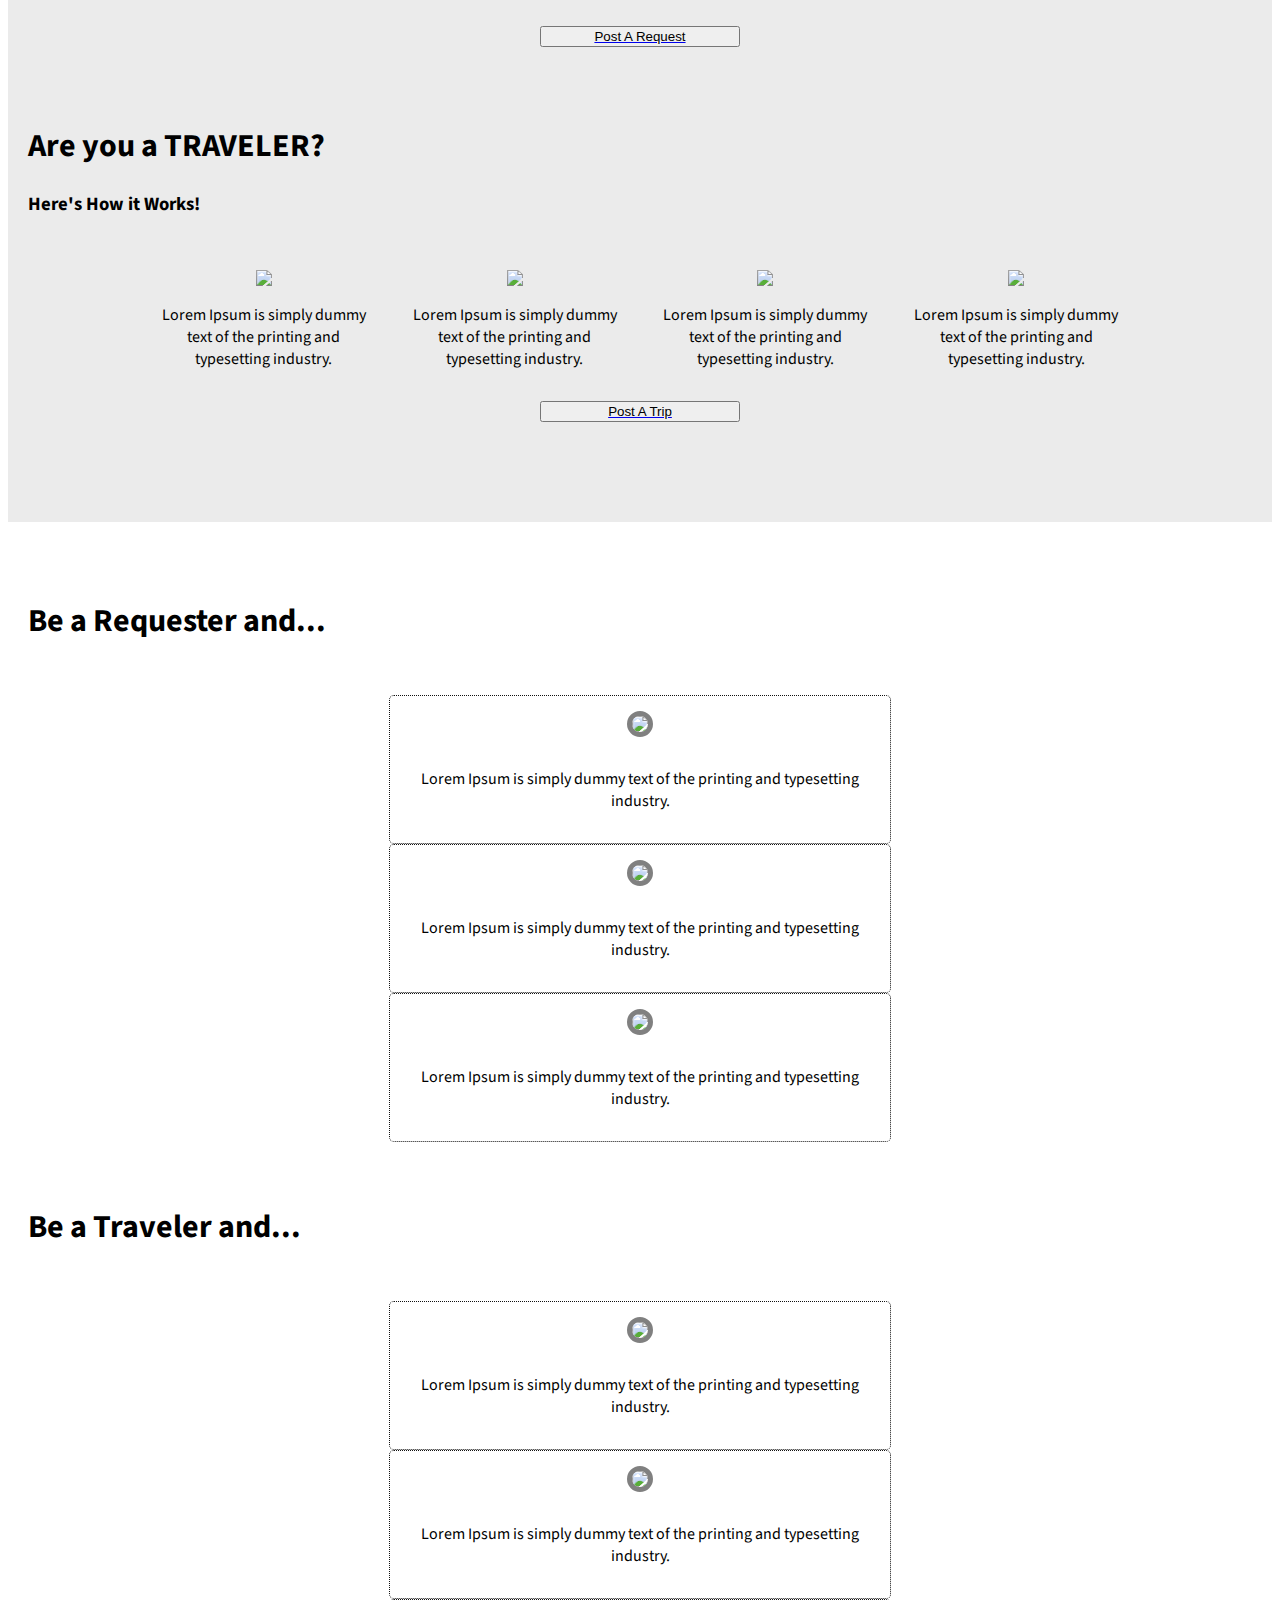
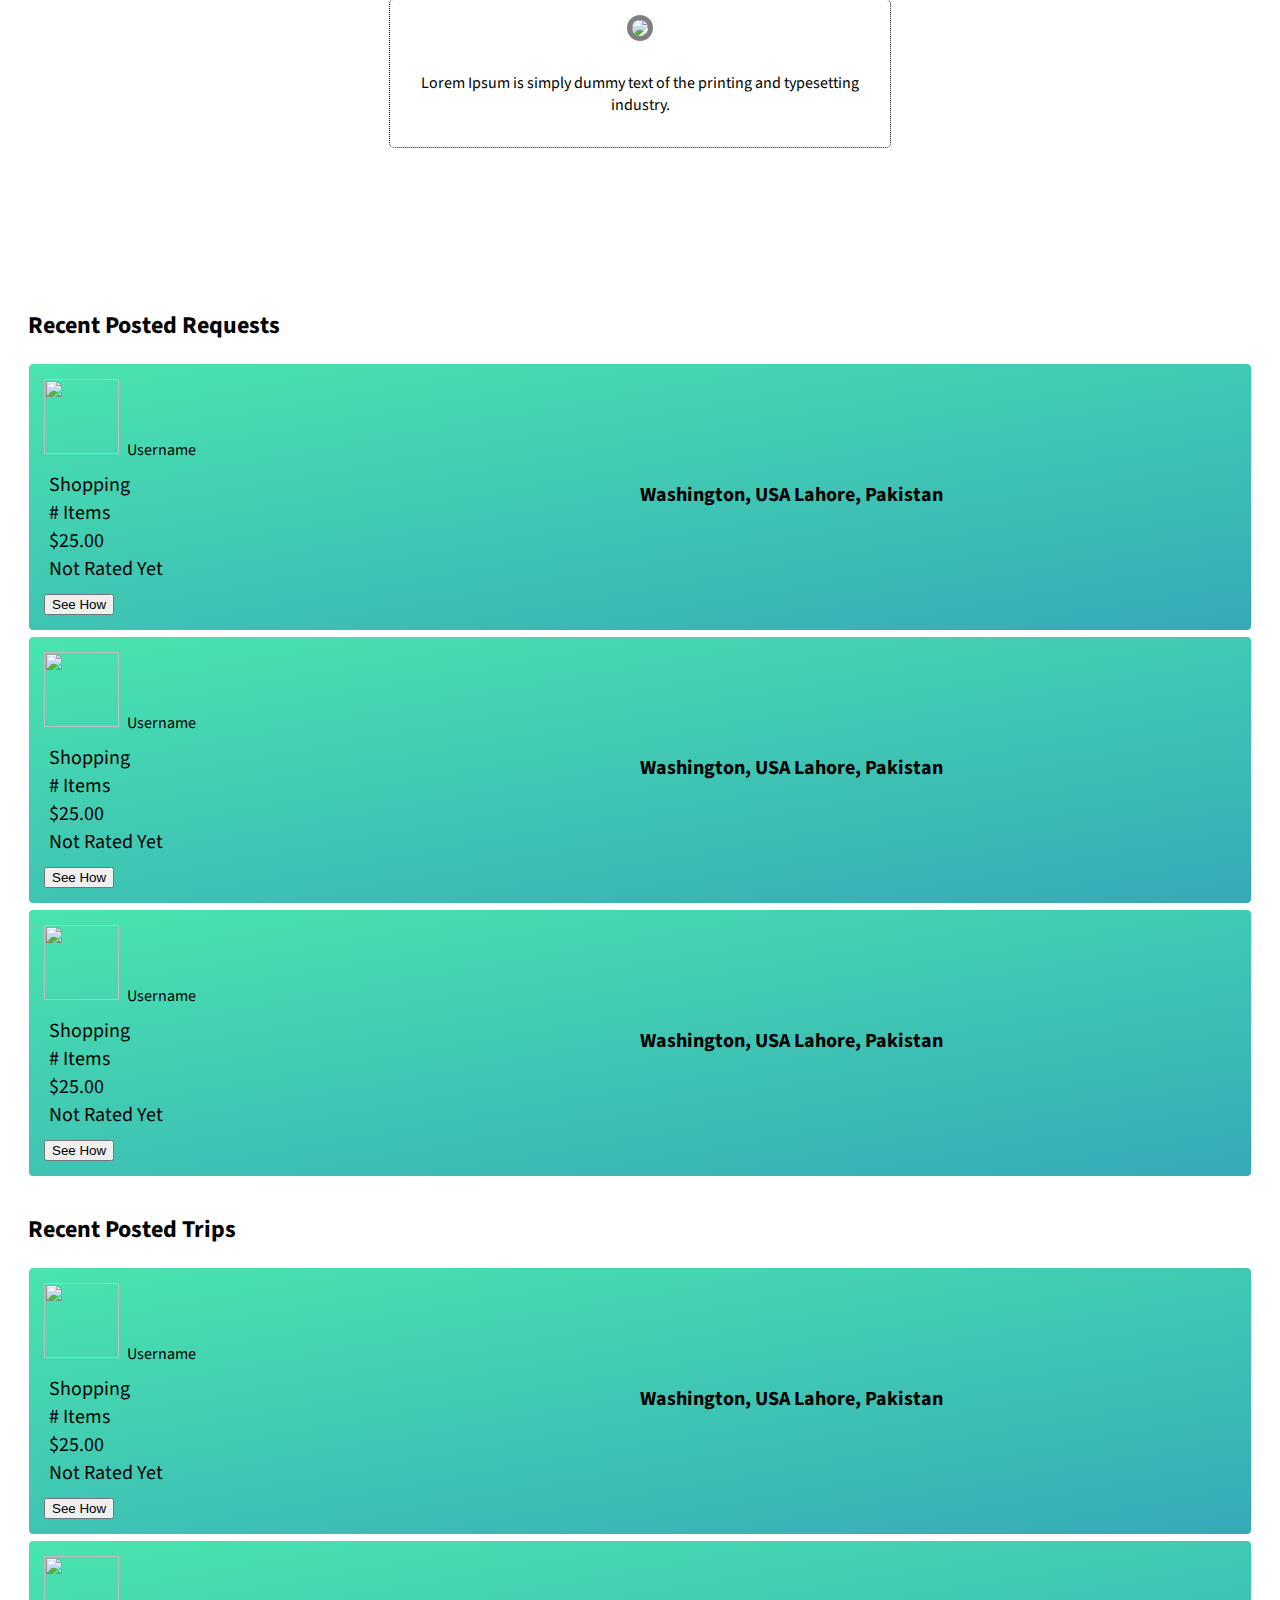
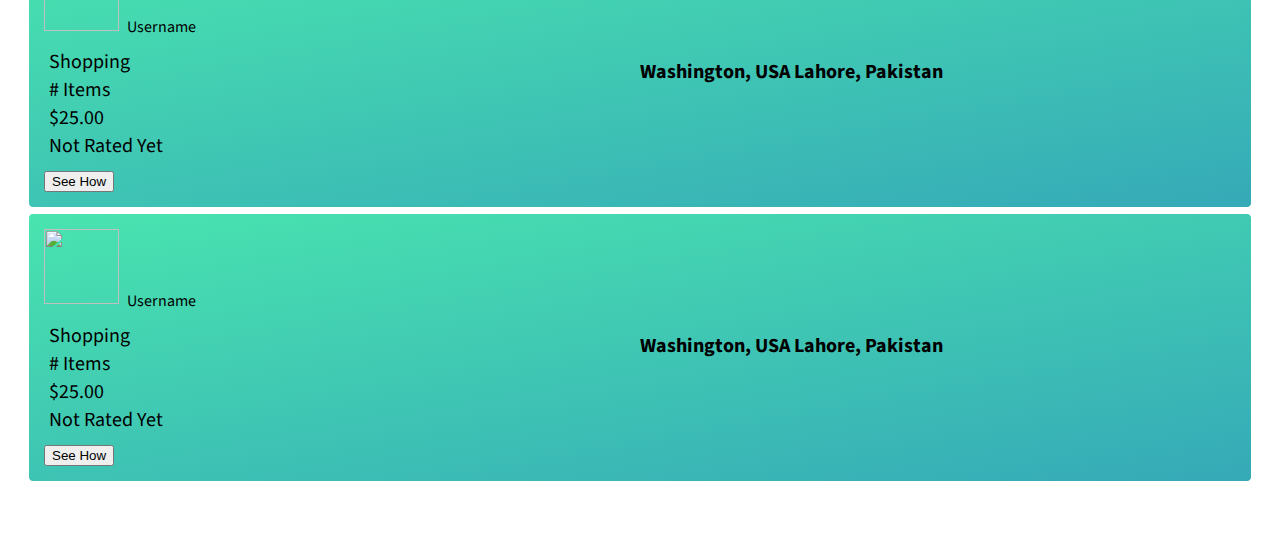
==== commit 0628b67b: "Update index.html" ====
--- a/index.html
+++ b/index.html
@@ -98,8 +98,8 @@
     <!-- Header -->
     <header id="top" class="header">
         <div class="text-vertical-center">
-            <h1>SERVE WHILE YOU TRAVERSE</h1>
-            <h3>Let the travllers deliver you anything you desire from anywhere around the globe</h3>
+            <h1>We Believe. We Say. We Deliver.</h1>
+            <h3>Let the travelers deliver you anything you desire from anywhere around the globe.</h3>
             <br>
             <div class="hero-placeholder-btn">
                 <a href="#"><button id="signup-btn" class="btn btn-default btn-lg btn-success cs-btn-spacing" type="button">Signup</button>
@@ -557,4 +557,4 @@
 
 </body>
 
-</html>+</html>
